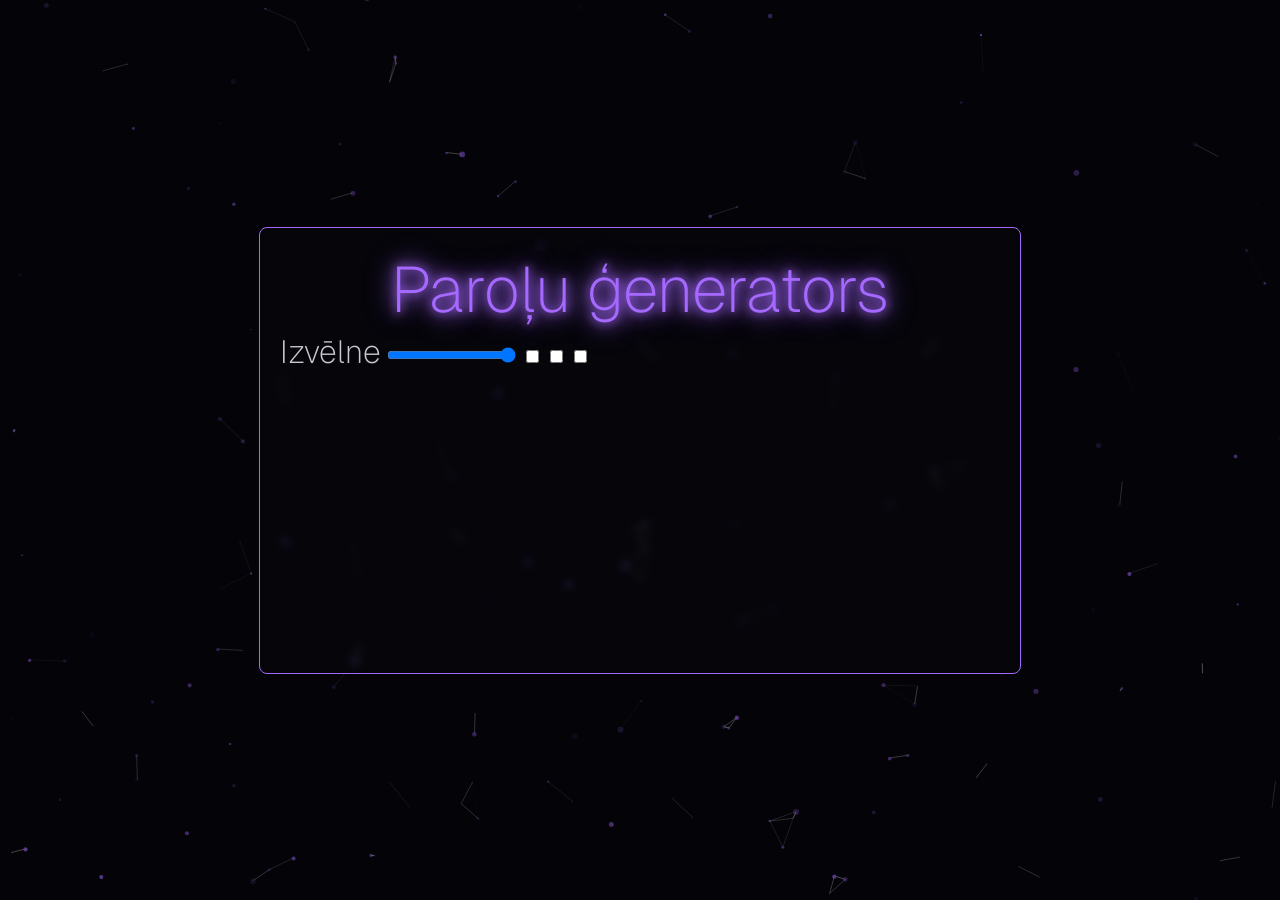
==== passgen.html @ b55130a6 "Add files via upload" ====
<!DOCTYPE html>
<html lang="en">
<head>
    <meta charset="UTF-8">
    <meta name="viewport" content="width=device-width, initial-scale=1.0">
    <link rel="stylesheet" href="style.css">

    <link rel="preconnect" href="https://fonts.googleapis.com">
    <link rel="preconnect" href="https://fonts.gstatic.com" crossorigin>
    <link href="https://fonts.googleapis.com/css2?family=Geist:wght@100..900&display=swap" rel="stylesheet">

    <title>Document</title>
</head>
<body>
    <div class="divs" style="display: block; width: 80vh; height: 45vh;">

        <h1 class = "glow-text-static" style = "margin: 0; text-align: center;" >Paroļu ģenerators</h1>
        <a class = "glow-text" style = "font-size: 2rem; text-decoration: none;" href = "index.html">Izvēlne</a>

        <input type = "range" id = "input" min = "0" max = "40" value = "50" step = "1">

        <input type="checkbox" name="Burti" id="">
        <input type="checkbox" name="Cipari" id="">
        <input type="checkbox" name="Simboli" id="">

        <!-- kādas rakstzīmes iekļaut
        utt kkads random bs
        safixot slideri (uztaisit un noformatet) -->

    </div>

    <div id="particles-js"></div>
    <script src="particles.js"></script>
    <script src="loadparticles.js"></script>
</body>
</html>

	
</div>
---- style.css ----
.glow-text 
{

  z-index: 1;

  font-family: "Geist", sans-serif;
  font-optical-sizing: auto;
  font-weight: 200;
  font-style: normal;

  font-size: 4rem;
  color: #C8C8D2;
  transition: all 0.3s ease-in-out;
  cursor: pointer;

}

.glow-text-static
{

  z-index: 1;

  font-family: "Geist", sans-serif;
  font-optical-sizing: auto;
  font-weight: 200;
  font-style: normal;

  font-size: 4rem;
  color: #A569FF;

  text-shadow: 
  0 0 10px #a569ff,
  0 0 20px #a569ff,
  0 0 30px #a569ff;

}

.divs
{

  position: absolute;
  display: flex;
  align-items: center;
  justify-content: center;
  z-index: 2;
  background: rgba(125, 125, 125, 0.025);
  padding: 20px;
  backdrop-filter: blur(4px);
  border: 1px solid;
  border-radius: 8px;
  border-width: 1px;
  border-color: #A569FF;
  display: block;

}

.glow-text:hover 
{

  font-family: "Geist", sans-serif;
  font-optical-sizing: auto;
  font-style: normal;

  color: #A569FF;

  text-shadow: 
    0 0 10px #a569ff,
    0 0 20px #a569ff,
    0 0 30px #a569ff

}

body
{

  display: flex;
  align-items: center;
  justify-content: center;
  height: 100vh;
  margin: 0;
  
}

canvas 
{

  display: block;
  z-index: -1;

}

#particles-js 
{

  position: absolute;
  width: 100%;
  height: 100%;
  background-color: #030308;
  background-repeat: no-repeat;
  background-size: cover;
  background-position: 50% 50%;

}
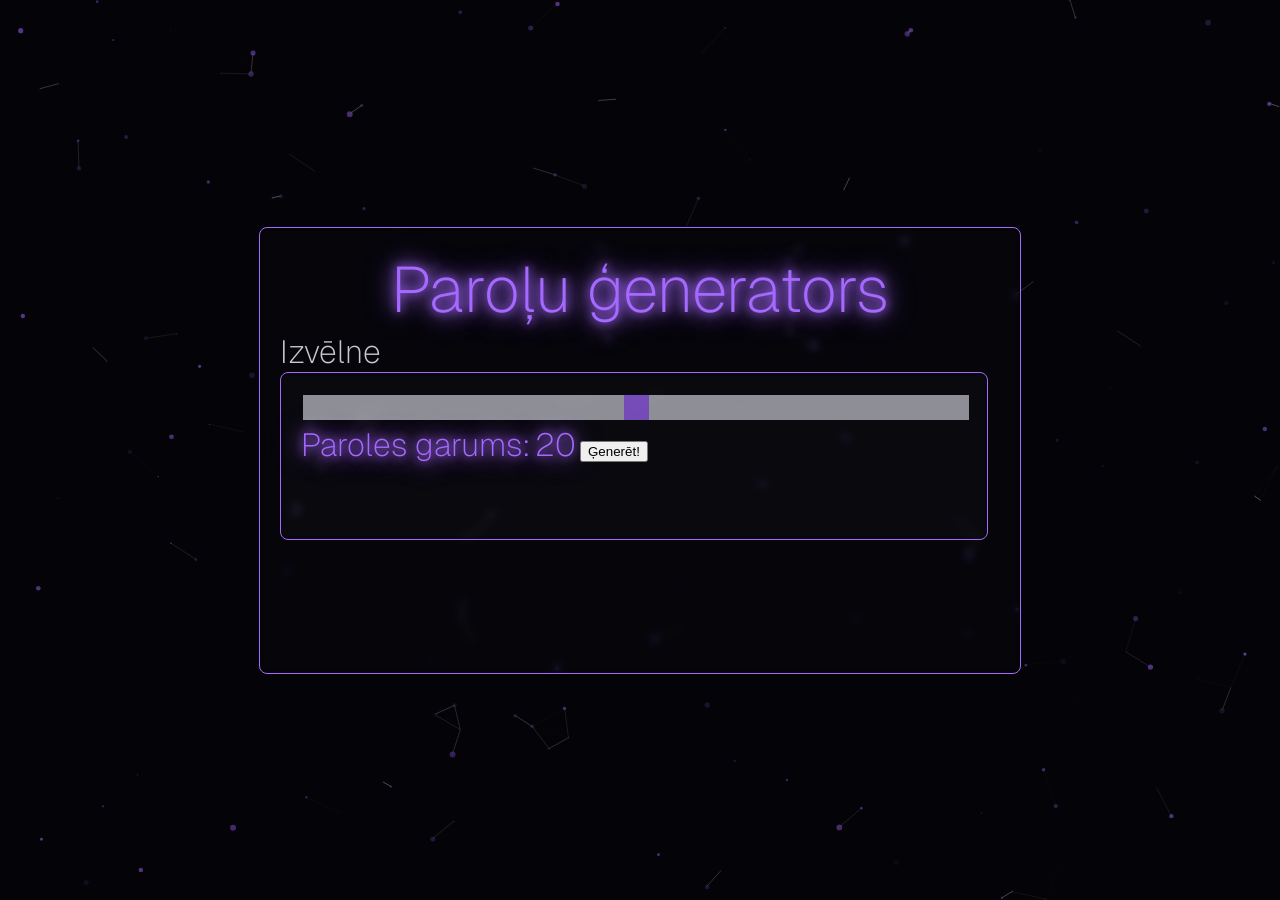
==== commit 2fece9ba: "Add files via upload" ====
--- a/passgen.html
+++ b/passgen.html
@@ -17,11 +17,12 @@
         <h1 class = "glow-text-static" style = "margin: 0; text-align: center;" >Paroļu ģenerators</h1>
         <a class = "glow-text" style = "font-size: 2rem; text-decoration: none;" href = "index.html">Izvēlne</a>
 
-        <input type = "range" id = "input" min = "0" max = "40" value = "50" step = "1">
-
-        <input type="checkbox" name="Burti" id="">
-        <input type="checkbox" name="Cipari" id="">
-        <input type="checkbox" name="Simboli" id="">
+    <div class="divs" style="display: block; width: 74vh; height: 14vh;">
+        <input type = "range" id = "inputSlider" min = "0" max = "40" value = "20" step = "1" class = "slider">
+        <a class="glow-text-static" style = "font-size: 2rem">Paroles garums:</a>
+        <a id="sliderValue" class="glow-text-static" style = "font-size: 2rem">20</a>
+        <button onclick="console.log(genPass())">Ģenerēt!</button>
+    </div>
 
         <!-- kādas rakstzīmes iekļaut
         utt kkads random bs
@@ -30,6 +31,7 @@
     </div>
 
     <div id="particles-js"></div>
+    <script src="passgen.js"></script>
     <script src="particles.js"></script>
     <script src="loadparticles.js"></script>
 </body>
--- a/style.css
+++ b/style.css
@@ -100,4 +100,36 @@
   background-size: cover;
   background-position: 50% 50%;
 
+}
+
+.slider 
+{
+  -webkit-appearance: none;
+  width: 100%;
+  height: 25px;
+  background: #C8C8D2;
+  outline: none;
+  opacity: 0.7;
+  -webkit-transition: .2s;
+  transition: opacity .2s;
+}
+
+.slider:hover {
+  opacity: 1;
+}
+
+.slider::-webkit-slider-thumb {
+  -webkit-appearance: none;
+  appearance: none;
+  width: 25px;
+  height: 25px;
+  background: #a569ff;
+  cursor: pointer;
+}
+
+.slider::-moz-range-thumb {
+  width: 25px;
+  height: 25px;
+  background: #a569ff;
+  cursor: pointer;
 }
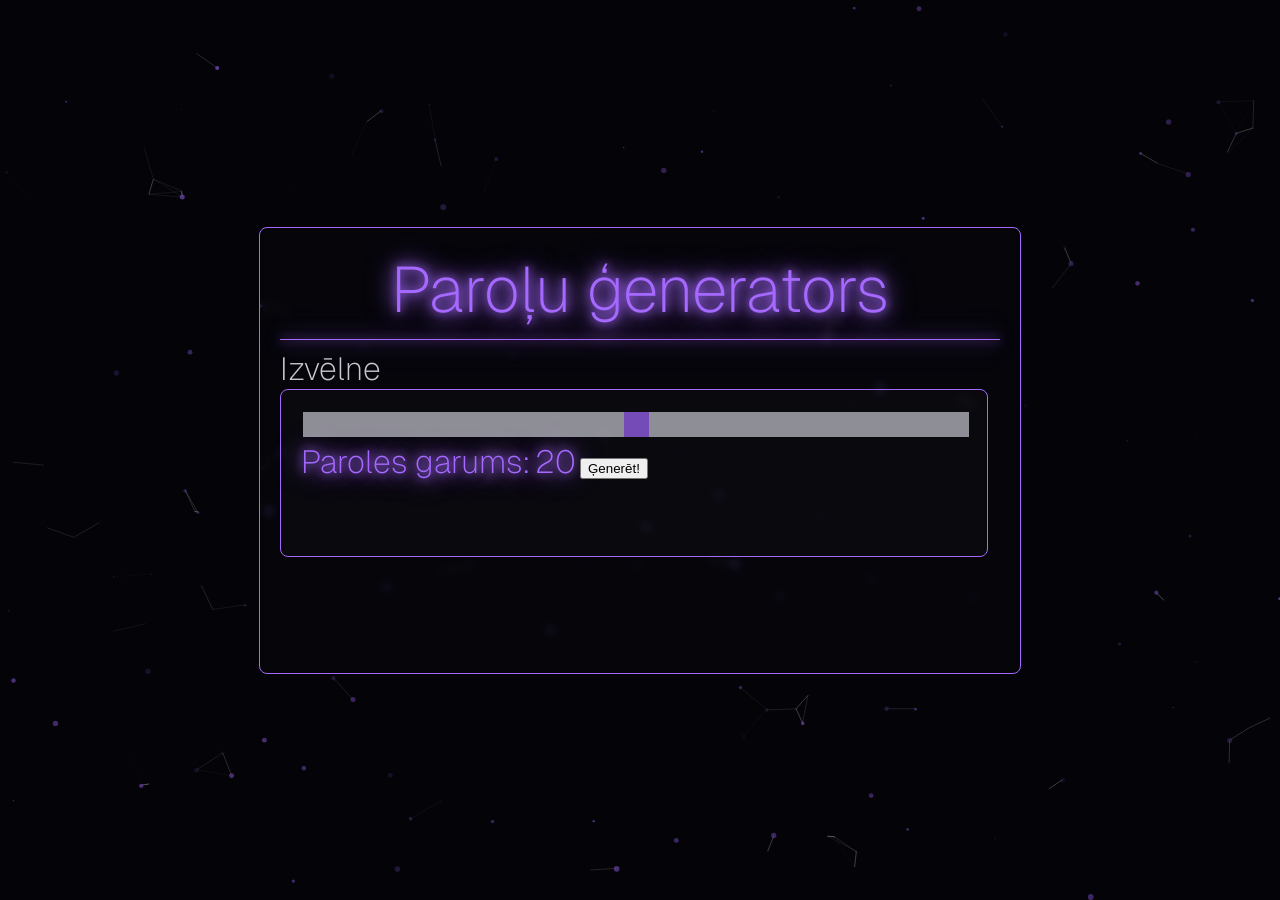
==== commit d50318ce: "Add files via upload" ====
--- a/passgen.html
+++ b/passgen.html
@@ -15,6 +15,7 @@
     <div class="divs" style="display: block; width: 80vh; height: 45vh;">
 
         <h1 class = "glow-text-static" style = "margin: 0; text-align: center;" >Paroļu ģenerators</h1>
+        <hr class="glowline"></hr>
         <a class = "glow-text" style = "font-size: 2rem; text-decoration: none;" href = "index.html">Izvēlne</a>
 
     <div class="divs" style="display: block; width: 74vh; height: 14vh;">
--- a/style.css
+++ b/style.css
@@ -132,4 +132,17 @@
   height: 25px;
   background: #a569ff;
   cursor: pointer;
+}
+
+.glowline
+{
+
+  border: 0;
+  height: 1px;
+  background: #A569FF;
+  box-shadow: 
+    0 0 10px #a569ff,
+    0 0 20px #a569ff,
+    0 0 30px #a569ff;
+
 }
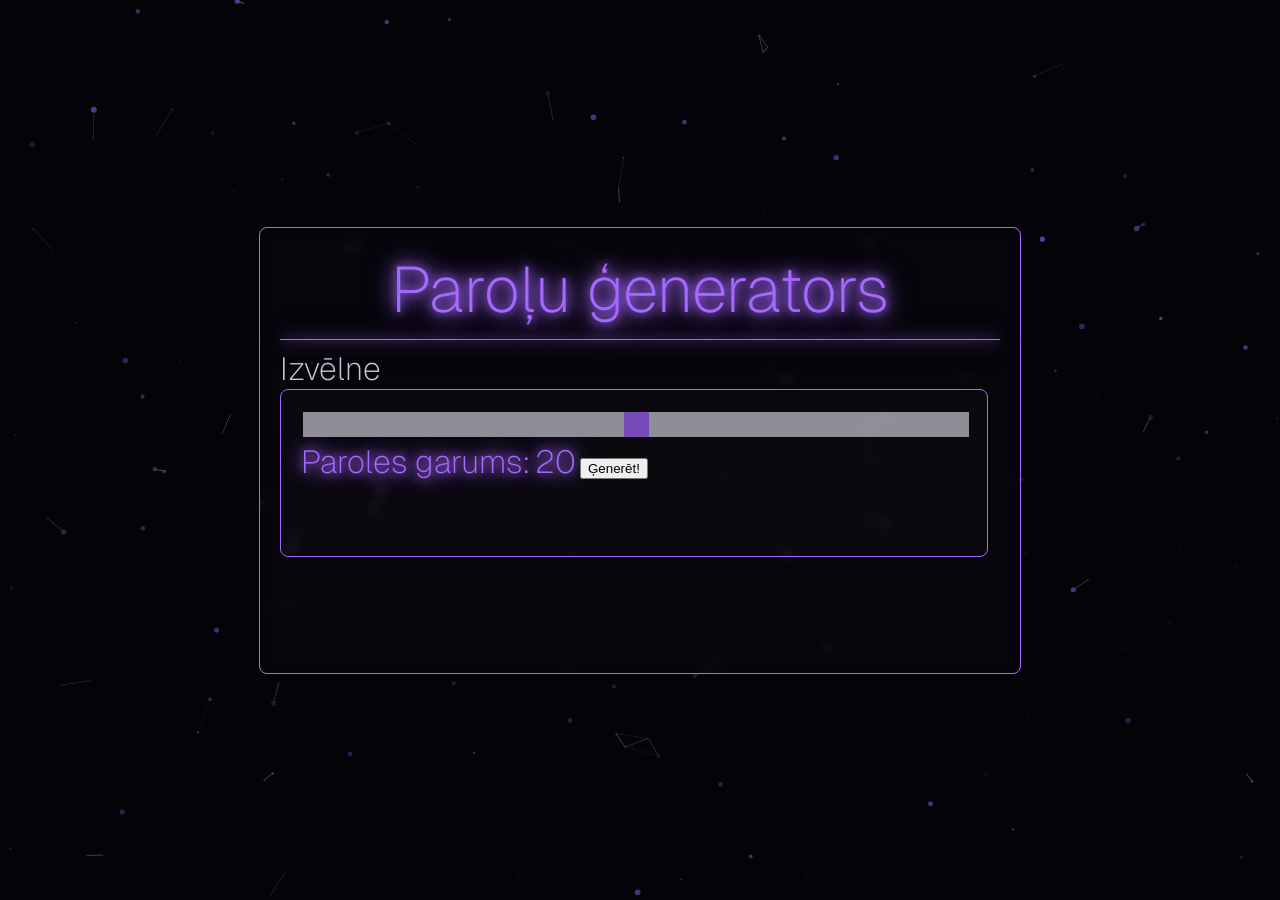
==== commit 11ce0684: "Add files via upload" ====
--- a/passgen.html
+++ b/passgen.html
@@ -22,7 +22,9 @@
         <input type = "range" id = "inputSlider" min = "0" max = "40" value = "20" step = "1" class = "slider">
         <a class="glow-text-static" style = "font-size: 2rem">Paroles garums:</a>
         <a id="sliderValue" class="glow-text-static" style = "font-size: 2rem">20</a>
-        <button onclick="console.log(genPass())">Ģenerēt!</button>
+        <button onclick="genPass()" class="smukapoga">Ģenerēt!</button>
+        <br></br>
+        <a id="passout" class="glow-text-static" style="font-size: 2rem;"></a>
     </div>
 
         <!-- kādas rakstzīmes iekļaut
